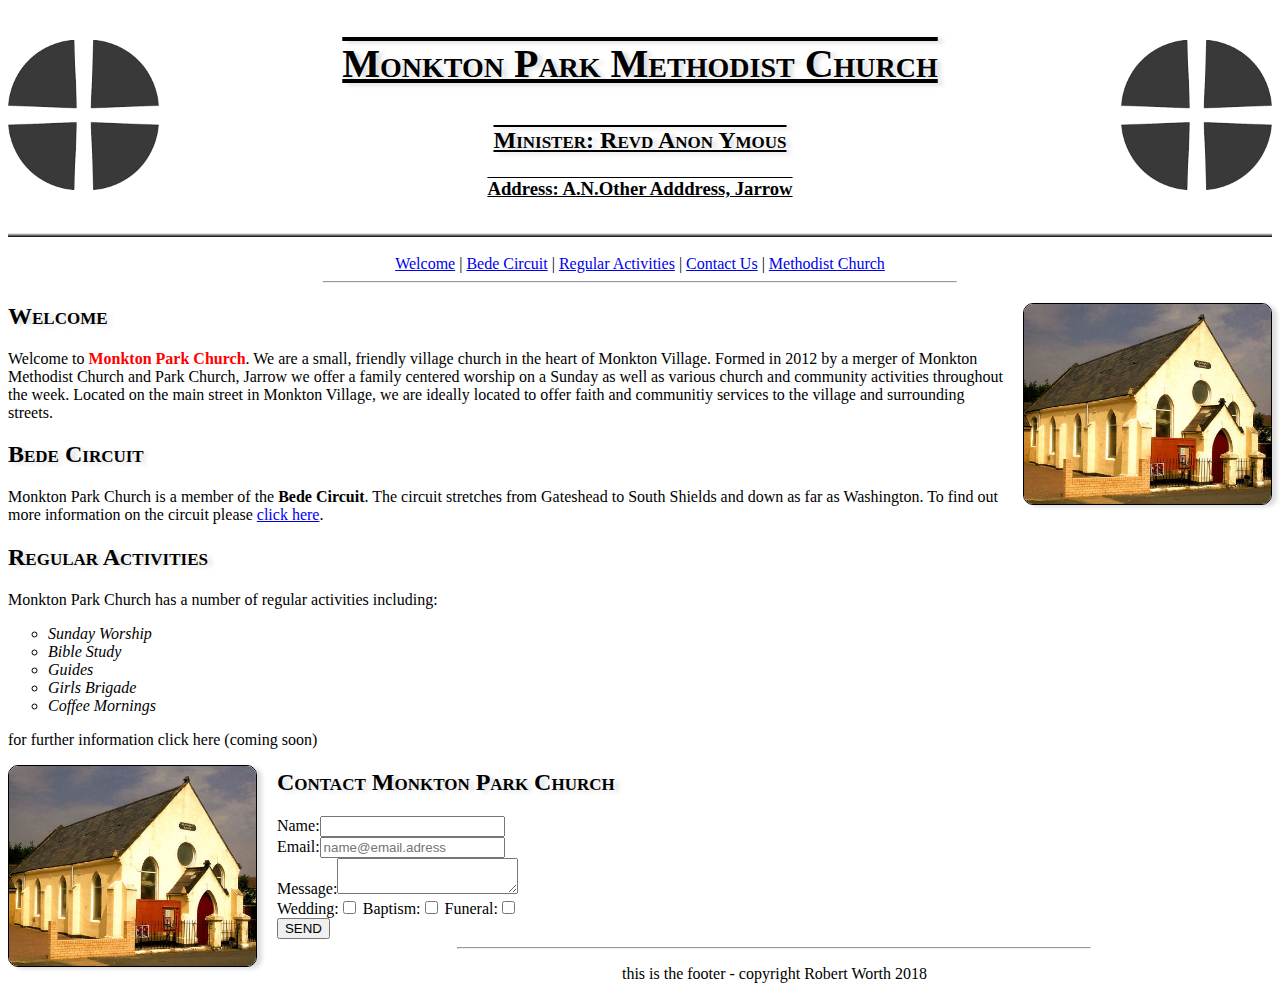
==== index.html @ 3cdfc8c1 "Update index.html" ====
<!DOCTYPE html>
<html>
    
  <head>
        
    <title>Monkton Park Church - Welcome</title>
    
    <link rel="stylesheet" href="MPC_Style.css">       
  </head>
    
  <body>
        
    <header>
            
        <img class="title_img_left" alt="Methodist Church" src="methodist_church_logo.png" height="150px">
        <img class="title_img_right" alt="Methodist Church" src="methodist_church_logo.png" height="150px">
        
        <h1><p class="head">monkton park Methodist church</p></h1>
        <h2><p class="head">Minister: Revd Anon Ymous</p></h2>
        <h3><p class="head">Address: A.N.Other Adddress, Jarrow</p></h3>
                   
        <br />
    <!--    <hr width=50% /> -->  
    <!-- header end -->
    </header>        
        
    <nav>
        <section id="navig">
        <br />
        <a href="#Welcome">Welcome</a> | 
        <a href="#Circuit">Bede Circuit</a> | 
        <a href="#Activities">Regular Activities</a> | 
        <a href="#Contact">Contact Us</a> | 
        <a href="http://www.methodist.org.uk" target="_blank">Methodist Church</a>
        </section>
    </nav>    
        
    <hr width=50% />  

    <!-- Welcome Church section start -->
        

    <article>
          <img class="body_img_right" alt="Monkton Park Methodist Church" src="MPC_Old_Photo.jpg" height="200px">
          <section id="Welcome">
          <h2> Welcome </h2>             

          <p class="first">Welcome to <strong>Monkton Park Church</strong>. We are a small, friendly village church in the heart of Monkton Village. Formed in 2012 by a merger of Monkton Methodist Church and Park Church, Jarrow we offer a family centered worship on a Sunday as well as various church and community activities throughout the week. Located on the main street in Monkton Village, we are ideally located to offer faith and communitiy services to the village and surrounding streets.
          </p>
        </section>
    
        <!--<hr width=50% />-->  
    
        <!-- Bede Circuit-->
        <section id="Circuit">
          <h2> Bede Circuit </h2>
          <p>Monkton Park Church is a member of the <strong>Bede Circuit</strong>. The circuit stretches from Gateshead to South Shields and down as far as Washington. To find out more information on the circuit please <a href="https://bede-circuit.weebly.com/" target="_blank">click here</a>.
          </p>
        </section>
    
        <!-- Regular Activities-->
        <section id="Activities">
          <h2> Regular Activities </h2>
          <p>Monkton Park Church has a number of regular activities including:</p>
          <ul>
             <li>Sunday Worship</li>
             <li>Bible Study</li>
             <li>Guides</li>
             <li>Girls Brigade</li>
             <li>Coffee Mornings</li>
          </ul>
            <p>for further information click here (coming soon)</p>
        </section>
    
  
        <img class="body_img_left" alt="Monkton Park Methodist Church" src="MPC_Old_Photo.jpg" height="200px">
        
        <section id="Contact">
            <h2>Contact Monkton Park Church</h2>
            <form>
                <label>Name:</label><input name="name" type="text" width="5"/><br/>
                <label>Email:</label><input name="email" type="email" placeholder="name@email.adress" required /><br/>
                <label>Message:</label><textarea name="message" ></textarea><br/>
                <label>Wedding:</label><input name="Wedding" type="checkbox" />
                <label>Baptism:</label><input name="Baptism" type="checkbox" />
                <label>Funeral:</label><input name="Funeral" type="checkbox" /><br />
                <input type="submit" value="SEND" class="submit" />
            </form>
        </section>
    </article>
        <hr width=50% />    
    <footer>
        <p align="center">this is the footer - copyright Robert Worth 2018</p>
    </footer>
        
  </body>
</html>
---- MPC_Style.css ----
﻿    
    header{
        text-align:center;
        background:-webkit-linear-gradient(#FFFFFF 98%, #000000); 
    }
    
    .head{
        text-decoration:underline overline;
    }
    
    .title_img_right{
        float:right;
        opacity:1;
        filter: grayscale(100%);
    }
    
    .title_img_left{
        float:left;
        opacity:1;
        filter: grayscale(100%);
    }
    
    .body_img_right{
        float:right;
        margin-left:20px;
        -webkit-border-radius:10px;
        border-radius:10px;
        box-shadow: 5px 2px 4px #DDDDDD;
        border:1px solid black;
    }
    
    .body_img_left{
        float:left;
        margin-right:20px;
        -webkit-border-radius:10px;
        border-radius:10px;
        box-shadow: 5px 2px 4px #DDDDDD;
        border:1px solid black;
    }
    

/*    p.head{
   position: fixed;
   top: 30px;
   right: 5px;
   color: red;
}*/
    
    h1 {
        font-size:250%;
        font-variant:small-caps;
        text-align:center;
        text-shadow: 5px 2px 4px #DDDDDD;
        text-transform:capitalize;
    }
      
    h2 {
        font-variant:small-caps;
        text-shadow: 5px 2px 4px #DDDDDD
    }
      
    #Welcome {
        width:100%;
    }
    
    #Welcome .first strong {
        color:red;
    }
      
    body {
        font-family: Tahoma;
    }
      
    ul {
        font-style:italic;
        list-style-type:circle;
    }
    
    form {
        vertical-align:top;
        display:table-cell;
    }
    
    a:hover{
        /*font-size:110%;*/
        text-shadow: 5px 2px 4px #DDDDDD;
        /*color:white;*/
        /*background: black;
        transition: width 3s;
        -webkit-transition: background-color 2s ease-in;
        background-color: black;
        height:100px;
    width:0px;
    animation-name: colorchange;
    animation-duration: 5s;
    -webkit-animation-name: colorchange;
    -webkit-animation-duration: 5s ease;*/
    }
    
 
@keyframes colorchange {
    0% {background-color: white; } 
    100% {background-color: black; }
}

/*@-webkit-keyframes colorchange {
    from {width:0px; }
    to {width:200px; }
    0% {background-color: white; } 
    100% {background-color: black; }
}*/

    nav{
        text-align:center;
        perspective:100px;
    }
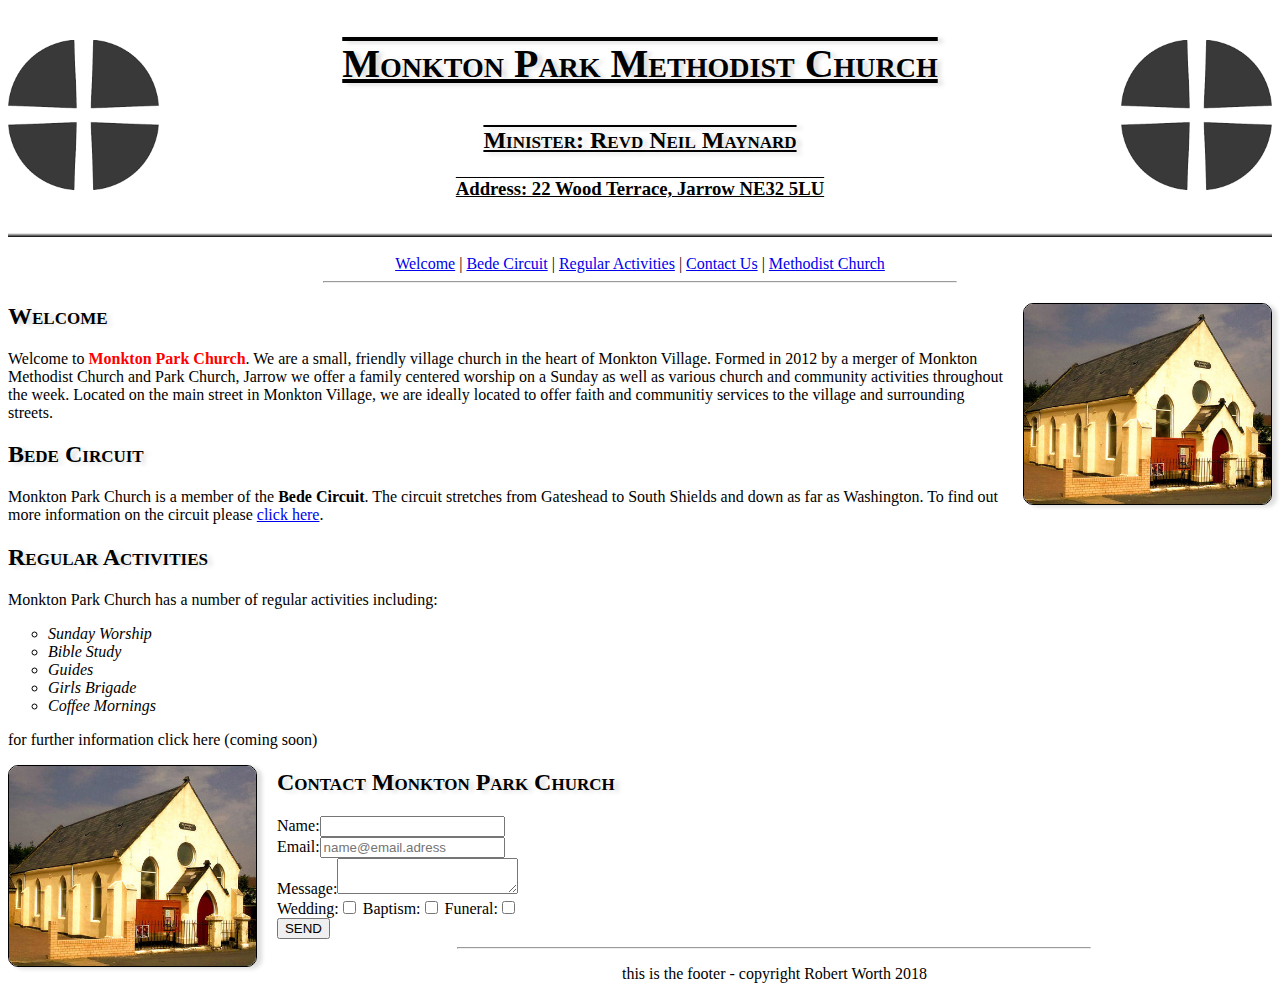
==== commit 32018e93: "Update index.html" ====
--- a/index.html
+++ b/index.html
@@ -5,10 +5,12 @@
         
     <title>Monkton Park Church - Welcome</title>
     
-    <link rel="stylesheet" href="MPC_Style.css">       
+    <link rel="stylesheet" href="MPC_Style.css">    
+    
   </head>
     
   <body>
+
         
     <header>
             
@@ -16,8 +18,8 @@
         <img class="title_img_right" alt="Methodist Church" src="methodist_church_logo.png" height="150px">
         
         <h1><p class="head">monkton park Methodist church</p></h1>
-        <h2><p class="head">Minister: Revd Anon Ymous</p></h2>
-        <h3><p class="head">Address: A.N.Other Adddress, Jarrow</p></h3>
+        <h2><p class="head">Minister: Revd Neil Maynard</p></h2>
+        <h3><p class="head">Address: 22 Wood Terrace, Jarrow NE32 5LU</p></h3>
                    
         <br />
     <!--    <hr width=50% /> -->  
@@ -92,6 +94,6 @@
     <footer>
         <p align="center">this is the footer - copyright Robert Worth 2018</p>
     </footer>
-        
+    <script src="MPC_Script.js"></script>    
   </body>
-</html>
+</html>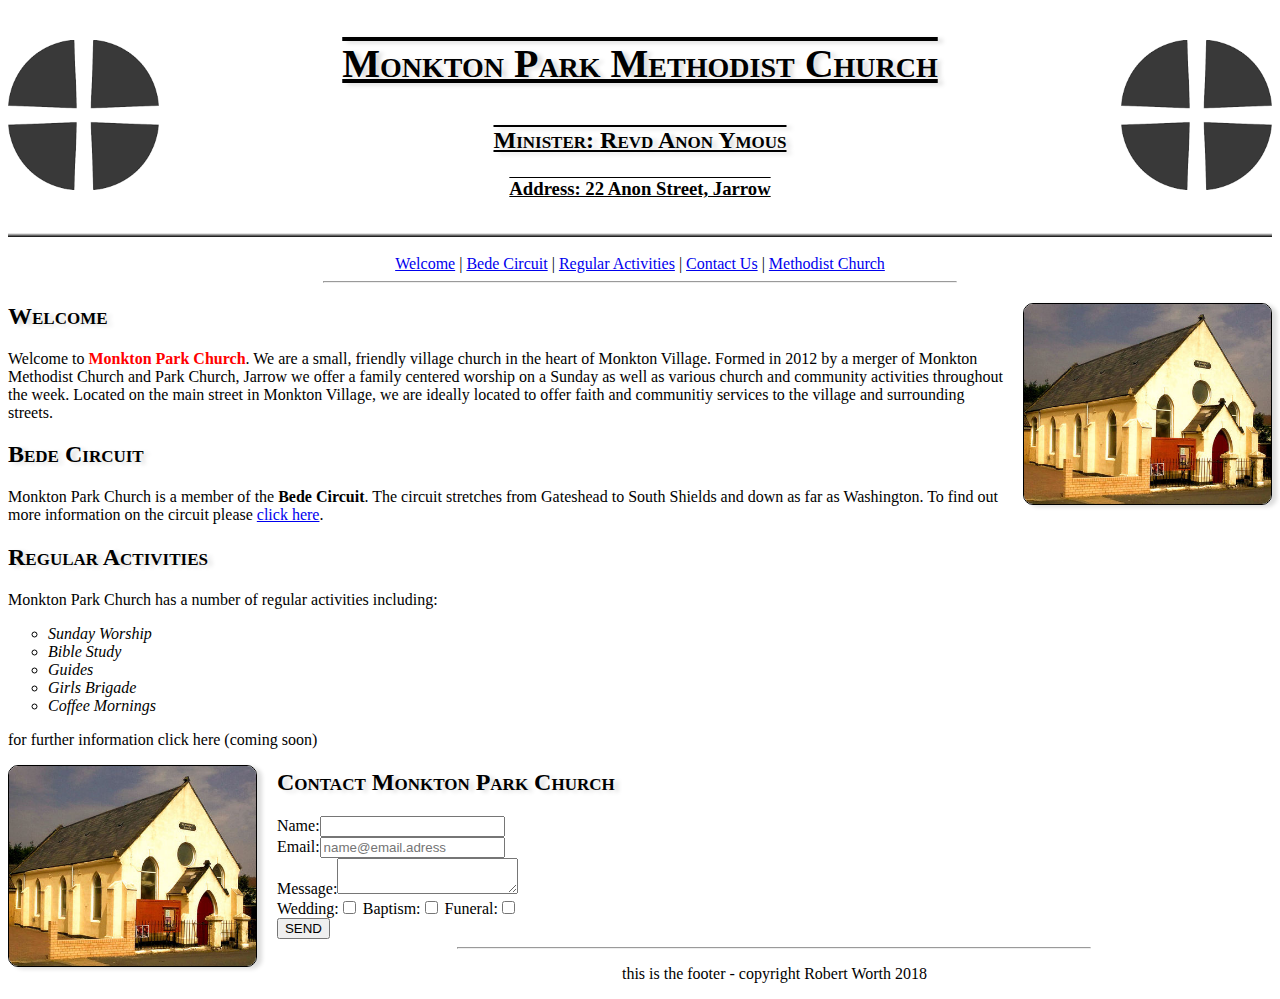
==== commit a4df7ef0: "anonymised" ====
--- a/index.html
+++ b/index.html
@@ -1,65 +1,65 @@
 <!DOCTYPE html>
 <html>
-    
+
   <head>
-        
+
     <title>Monkton Park Church - Welcome</title>
-    
+
     <link rel="stylesheet" href="MPC_Style.css">    
-    
+
   </head>
-    
+
   <body>
 
-        
+
     <header>
-            
+
         <img class="title_img_left" alt="Methodist Church" src="methodist_church_logo.png" height="150px">
         <img class="title_img_right" alt="Methodist Church" src="methodist_church_logo.png" height="150px">
-        
+
         <h1><p class="head">monkton park Methodist church</p></h1>
-        <h2><p class="head">Minister: Revd Neil Maynard</p></h2>
-        <h3><p class="head">Address: 22 Wood Terrace, Jarrow NE32 5LU</p></h3>
-                   
+        <h2><p class="head">Minister: Revd Anon Ymous</p></h2>
+        <h3><p class="head">Address: 22 Anon Street, Jarrow</p></h3>
+
         <br />
-    <!--    <hr width=50% /> -->  
+    <!--    <hr width=50% /> -->
     <!-- header end -->
-    </header>        
-        
+    </header>
+
     <nav>
         <section id="navig">
         <br />
-        <a href="#Welcome">Welcome</a> | 
-        <a href="#Circuit">Bede Circuit</a> | 
-        <a href="#Activities">Regular Activities</a> | 
-        <a href="#Contact">Contact Us</a> | 
+        <a href="#Welcome">Welcome</a> |
+        <a href="#Circuit">Bede Circuit</a> |
+        <a href="#Activities">Regular Activities</a> |
+        <a href="#Contact">Contact Us</a> |
         <a href="http://www.methodist.org.uk" target="_blank">Methodist Church</a>
         </section>
-    </nav>    
-        
-    <hr width=50% />  
+    </nav>
+
+    <hr width=50% />
 
     <!-- Welcome Church section start -->
-        
+
 
     <article>
           <img class="body_img_right" alt="Monkton Park Methodist Church" src="MPC_Old_Photo.jpg" height="200px">
           <section id="Welcome">
-          <h2> Welcome </h2>             
+          <h2> Welcome </h2>
 
           <p class="first">Welcome to <strong>Monkton Park Church</strong>. We are a small, friendly village church in the heart of Monkton Village. Formed in 2012 by a merger of Monkton Methodist Church and Park Church, Jarrow we offer a family centered worship on a Sunday as well as various church and community activities throughout the week. Located on the main street in Monkton Village, we are ideally located to offer faith and communitiy services to the village and surrounding streets.
           </p>
         </section>
-    
-        <!--<hr width=50% />-->  
-    
+
+        <!--<hr width=50% />-->
+
         <!-- Bede Circuit-->
         <section id="Circuit">
           <h2> Bede Circuit </h2>
           <p>Monkton Park Church is a member of the <strong>Bede Circuit</strong>. The circuit stretches from Gateshead to South Shields and down as far as Washington. To find out more information on the circuit please <a href="https://bede-circuit.weebly.com/" target="_blank">click here</a>.
           </p>
         </section>
-    
+
         <!-- Regular Activities-->
         <section id="Activities">
           <h2> Regular Activities </h2>
@@ -73,10 +73,10 @@
           </ul>
             <p>for further information click here (coming soon)</p>
         </section>
-    
-  
+
+
         <img class="body_img_left" alt="Monkton Park Methodist Church" src="MPC_Old_Photo.jpg" height="200px">
-        
+
         <section id="Contact">
             <h2>Contact Monkton Park Church</h2>
             <form>
@@ -90,10 +90,10 @@
             </form>
         </section>
     </article>
-        <hr width=50% />    
+        <hr width=50% />
     <footer>
         <p align="center">this is the footer - copyright Robert Worth 2018</p>
     </footer>
-    <script src="MPC_Script.js"></script>    
+    <script src="MPC_Script.js"></script>
   </body>
-</html>+</html>
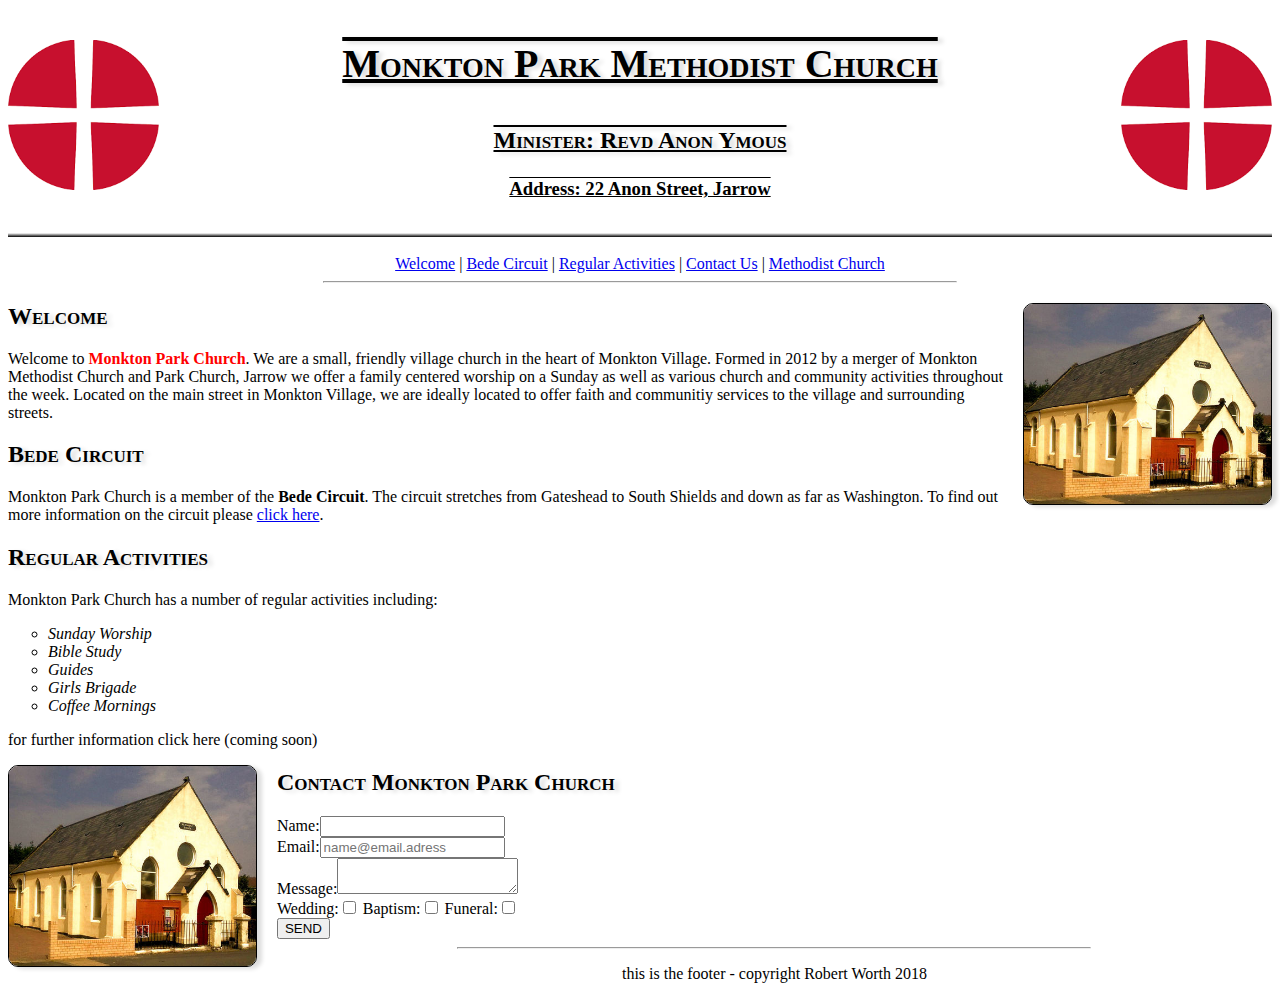
==== commit e81d6f21: "Update index.html" ====
--- a/index.html
+++ b/index.html
@@ -94,6 +94,6 @@
     <footer>
         <p align="center">this is the footer - copyright Robert Worth 2018</p>
     </footer>
-    <script src="MPC_Script.js"></script>
+    
   </body>
 </html>
--- a/MPC_Style.css
+++ b/MPC_Style.css
@@ -1,25 +1,23 @@
-﻿    
+﻿
     header{
         text-align:center;
-        background:-webkit-linear-gradient(#FFFFFF 98%, #000000); 
+        background:-webkit-linear-gradient(#FFFFFF 98%, #000000);
     }
-    
+
     .head{
         text-decoration:underline overline;
     }
-    
+
     .title_img_right{
         float:right;
         opacity:1;
-        filter: grayscale(100%);
     }
-    
+
     .title_img_left{
         float:left;
         opacity:1;
-        filter: grayscale(100%);
     }
-    
+
     .body_img_right{
         float:right;
         margin-left:20px;
@@ -28,7 +26,7 @@
         box-shadow: 5px 2px 4px #DDDDDD;
         border:1px solid black;
     }
-    
+
     .body_img_left{
         float:left;
         margin-right:20px;
@@ -37,7 +35,7 @@
         box-shadow: 5px 2px 4px #DDDDDD;
         border:1px solid black;
     }
-    
+
 
 /*    p.head{
    position: fixed;
@@ -45,7 +43,7 @@
    right: 5px;
    color: red;
 }*/
-    
+
     h1 {
         font-size:250%;
         font-variant:small-caps;
@@ -53,34 +51,34 @@
         text-shadow: 5px 2px 4px #DDDDDD;
         text-transform:capitalize;
     }
-      
+
     h2 {
         font-variant:small-caps;
         text-shadow: 5px 2px 4px #DDDDDD
     }
-      
+
     #Welcome {
         width:100%;
     }
-    
+
     #Welcome .first strong {
         color:red;
     }
-      
+
     body {
         font-family: Tahoma;
     }
-      
+
     ul {
         font-style:italic;
         list-style-type:circle;
     }
-    
+
     form {
         vertical-align:top;
         display:table-cell;
     }
-    
+
     a:hover{
         /*font-size:110%;*/
         text-shadow: 5px 2px 4px #DDDDDD;
@@ -96,17 +94,17 @@
     -webkit-animation-name: colorchange;
     -webkit-animation-duration: 5s ease;*/
     }
-    
- 
+
+
 @keyframes colorchange {
-    0% {background-color: white; } 
+    0% {background-color: white; }
     100% {background-color: black; }
 }
 
 /*@-webkit-keyframes colorchange {
     from {width:0px; }
     to {width:200px; }
-    0% {background-color: white; } 
+    0% {background-color: white; }
     100% {background-color: black; }
 }*/
 
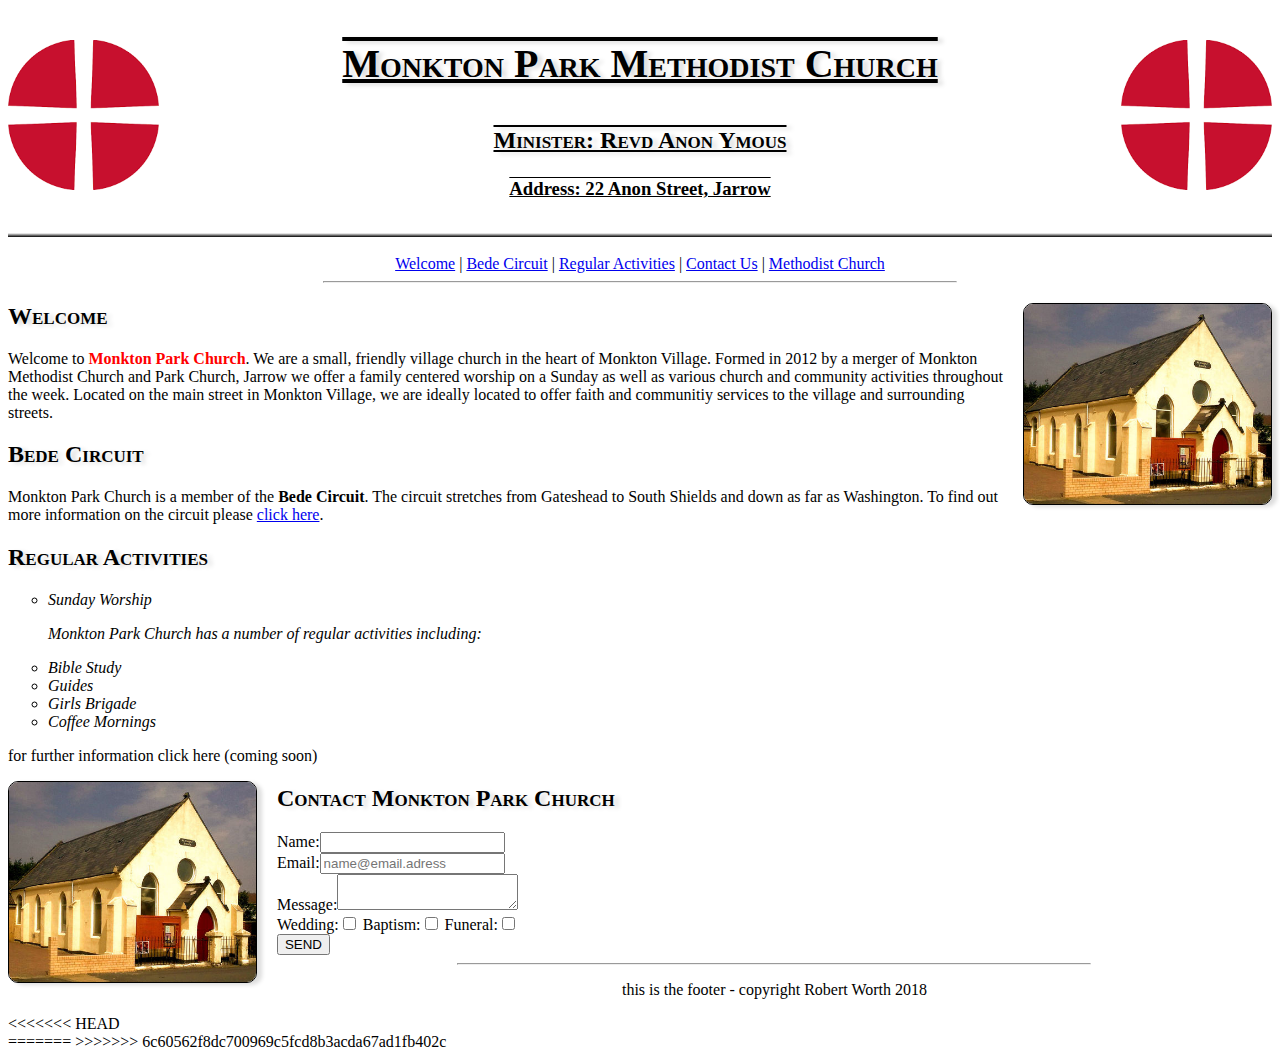
==== commit 555f198c: "Merge branch 'master' of https://github.com/robwuk/MP_Church" ====
--- a/index.html
+++ b/index.html
@@ -5,12 +5,11 @@
 
     <title>Monkton Park Church - Welcome</title>
 
-    <link rel="stylesheet" href="MPC_Style.css">    
+    <link rel="stylesheet" href="MPC_Style.css">
 
   </head>
 
   <body>
-
 
     <header>
 
@@ -47,7 +46,7 @@
           <section id="Welcome">
           <h2> Welcome </h2>
 
-          <p class="first">Welcome to <strong>Monkton Park Church</strong>. We are a small, friendly village church in the heart of Monkton Village. Formed in 2012 by a merger of Monkton Methodist Church and Park Church, Jarrow we offer a family centered worship on a Sunday as well as various church and community activities throughout the week. Located on the main street in Monkton Village, we are ideally located to offer faith and communitiy services to the village and surrounding streets.
+          <p class="first">Welcome <span id="name"></span> to <strong>Monkton Park Church</strong>. We are a small, friendly village church in the heart of Monkton Village. Formed in 2012 by a merger of Monkton Methodist Church and Park Church, Jarrow we offer a family centered worship on a Sunday as well as various church and community activities throughout the week. Located on the main street in Monkton Village, we are ideally located to offer faith and communitiy services to the village and surrounding streets.
           </p>
         </section>
 
@@ -63,9 +62,9 @@
         <!-- Regular Activities-->
         <section id="Activities">
           <h2> Regular Activities </h2>
-          <p>Monkton Park Church has a number of regular activities including:</p>
           <ul>
              <li>Sunday Worship</li>
+             <p>Monkton Park Church has a number of regular activities including:</p>
              <li>Bible Study</li>
              <li>Guides</li>
              <li>Girls Brigade</li>
@@ -91,9 +90,16 @@
         </section>
     </article>
         <hr width=50% />
-    <footer>
+    <div id="footer">
         <p align="center">this is the footer - copyright Robert Worth 2018</p>
+<<<<<<< HEAD
+    </div>
+</body>
+<script src="MPC_Script.js"></script>
+
+=======
     </footer>
     
   </body>
+>>>>>>> 6c60562f8dc700969c5fcd8b3acda67ad1fb402c
 </html>
--- a/MPC_Style.css
+++ b/MPC_Style.css
@@ -8,6 +8,9 @@
         text-decoration:underline overline;
     }
 
+    #name{
+      text-decoration:underline
+    }
     .title_img_right{
         float:right;
         opacity:1;
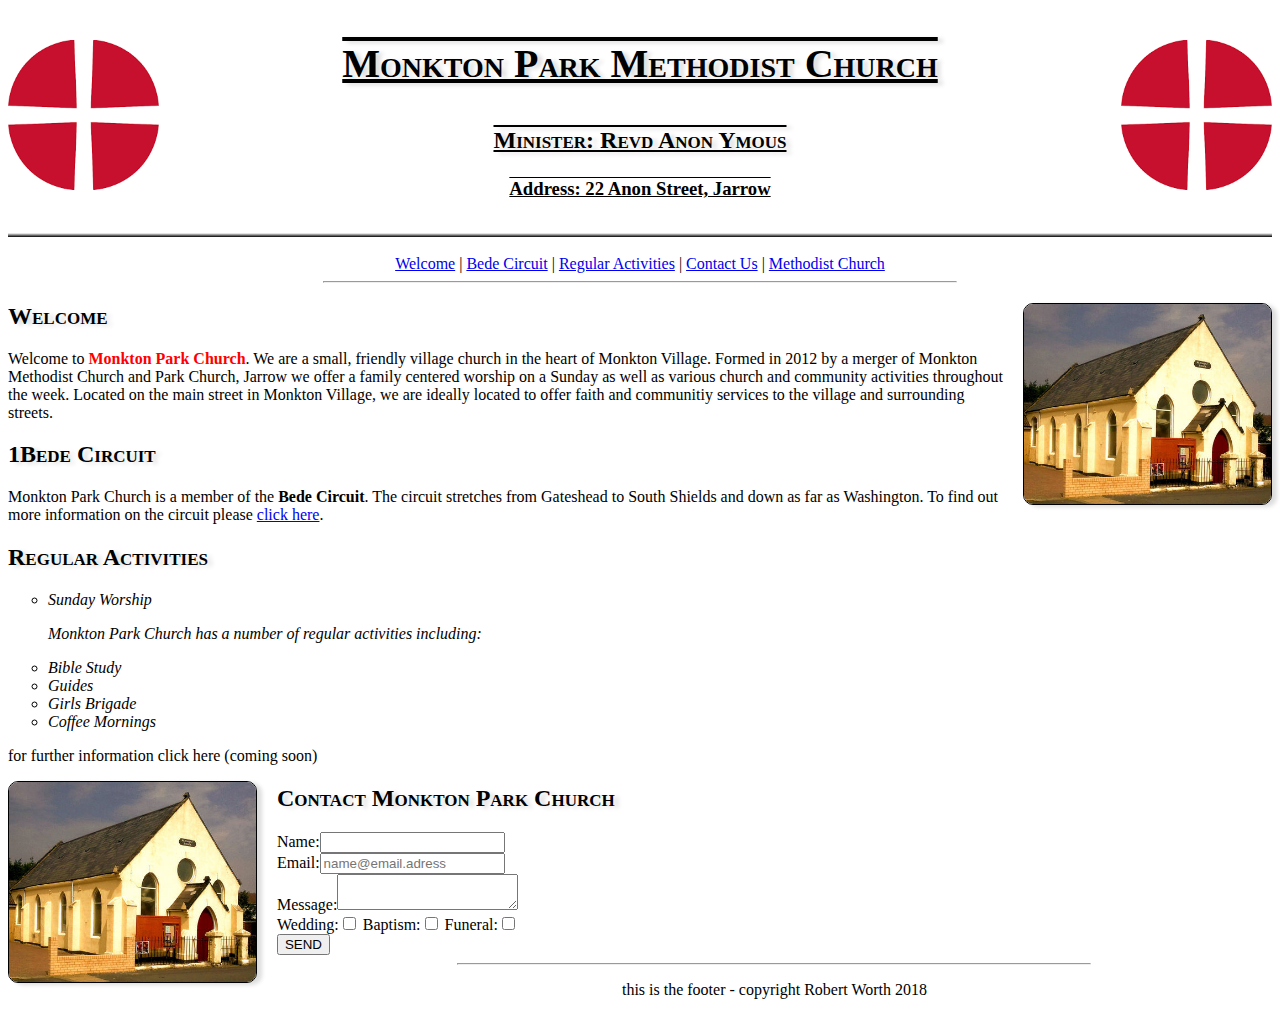
==== commit bfffd3a8: "Updated After Vaersion Mixup" ====
--- a/index.html
+++ b/index.html
@@ -40,7 +40,6 @@
 
     <!-- Welcome Church section start -->
 
-
     <article>
           <img class="body_img_right" alt="Monkton Park Methodist Church" src="MPC_Old_Photo.jpg" height="200px">
           <section id="Welcome">
@@ -54,7 +53,7 @@
 
         <!-- Bede Circuit-->
         <section id="Circuit">
-          <h2> Bede Circuit </h2>
+          <h2> 1Bede Circuit </h2>
           <p>Monkton Park Church is a member of the <strong>Bede Circuit</strong>. The circuit stretches from Gateshead to South Shields and down as far as Washington. To find out more information on the circuit please <a href="https://bede-circuit.weebly.com/" target="_blank">click here</a>.
           </p>
         </section>
@@ -92,14 +91,9 @@
         <hr width=50% />
     <div id="footer">
         <p align="center">this is the footer - copyright Robert Worth 2018</p>
-<<<<<<< HEAD
     </div>
-</body>
-<script src="MPC_Script.js"></script>
 
-=======
-    </footer>
-    
+    <script src="MPC_Script.js"></script>
+
   </body>
->>>>>>> 6c60562f8dc700969c5fcd8b3acda67ad1fb402c
 </html>
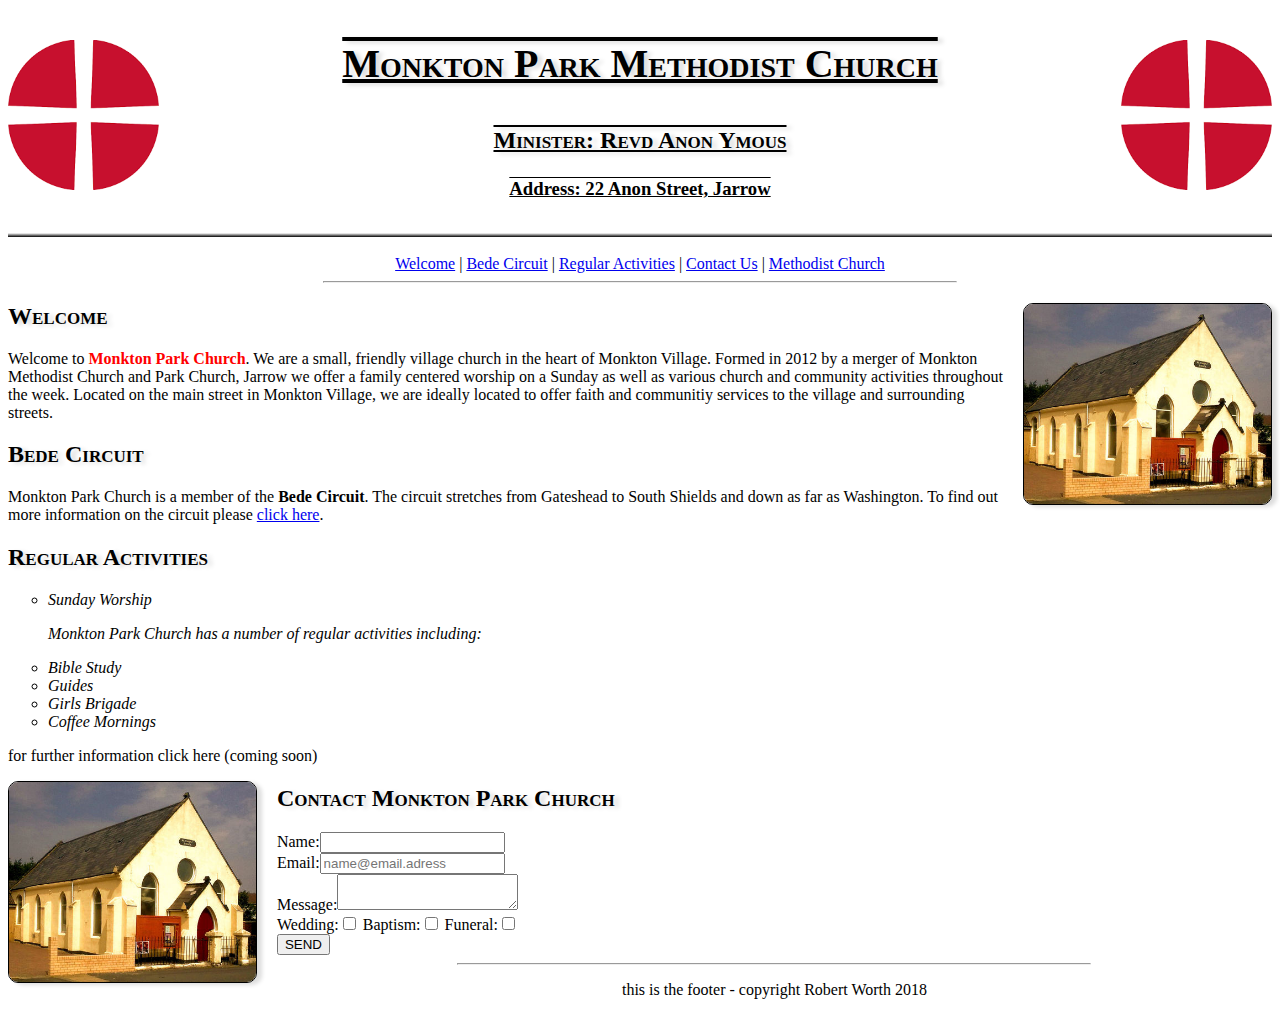
==== commit 442d6185: "corrected spelling" ====
--- a/index.html
+++ b/index.html
@@ -53,7 +53,7 @@
 
         <!-- Bede Circuit-->
         <section id="Circuit">
-          <h2> 1Bede Circuit </h2>
+          <h2>Bede Circuit </h2>
           <p>Monkton Park Church is a member of the <strong>Bede Circuit</strong>. The circuit stretches from Gateshead to South Shields and down as far as Washington. To find out more information on the circuit please <a href="https://bede-circuit.weebly.com/" target="_blank">click here</a>.
           </p>
         </section>
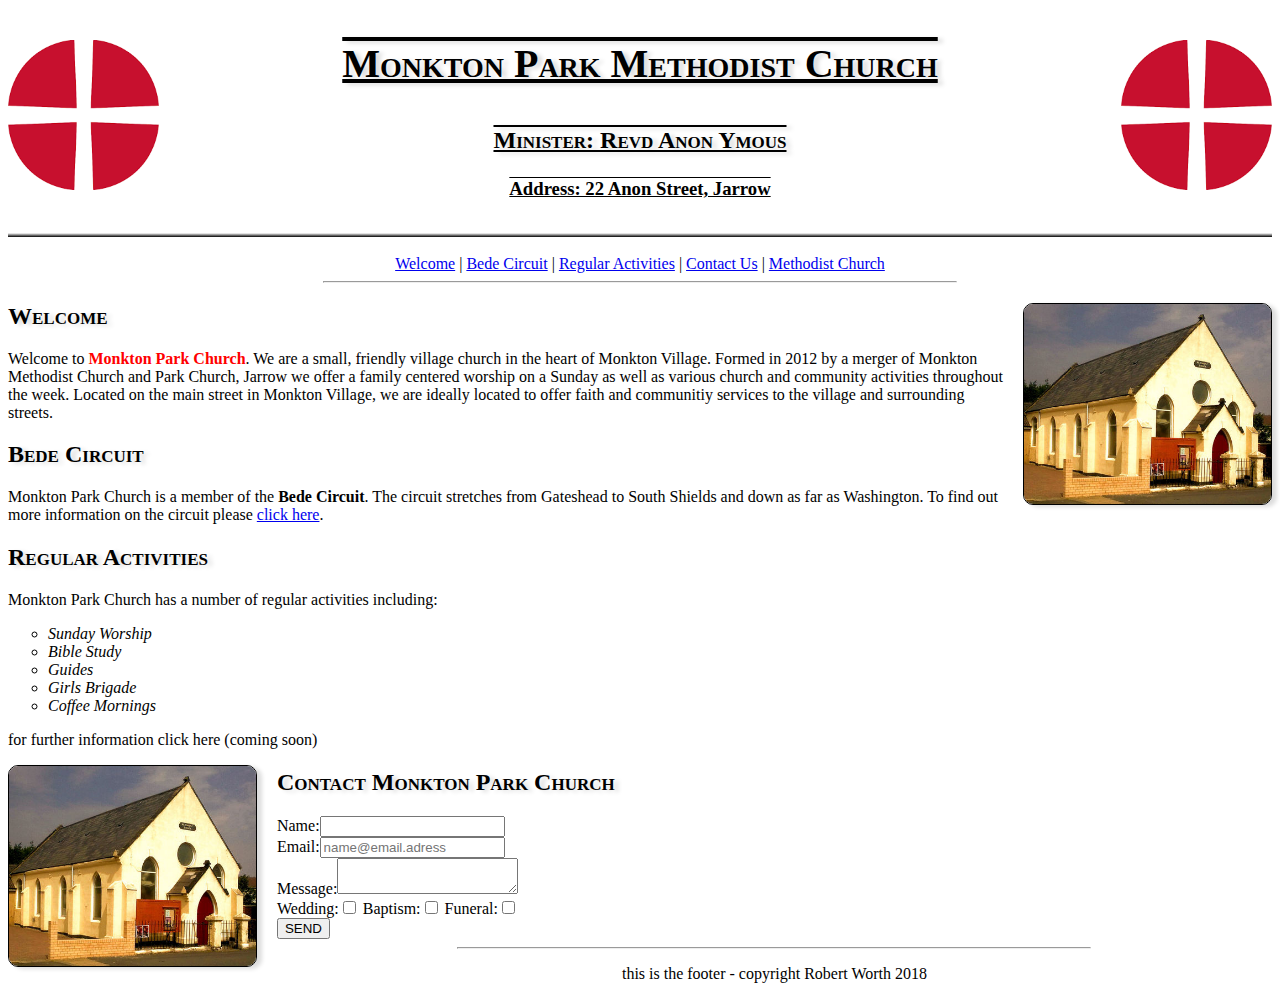
==== commit ca0d0253: "Corrected Regular Activities section" ====
--- a/index.html
+++ b/index.html
@@ -61,9 +61,9 @@
         <!-- Regular Activities-->
         <section id="Activities">
           <h2> Regular Activities </h2>
+          <p>Monkton Park Church has a number of regular activities including:</p>
           <ul>
              <li>Sunday Worship</li>
-             <p>Monkton Park Church has a number of regular activities including:</p>
              <li>Bible Study</li>
              <li>Guides</li>
              <li>Girls Brigade</li>
